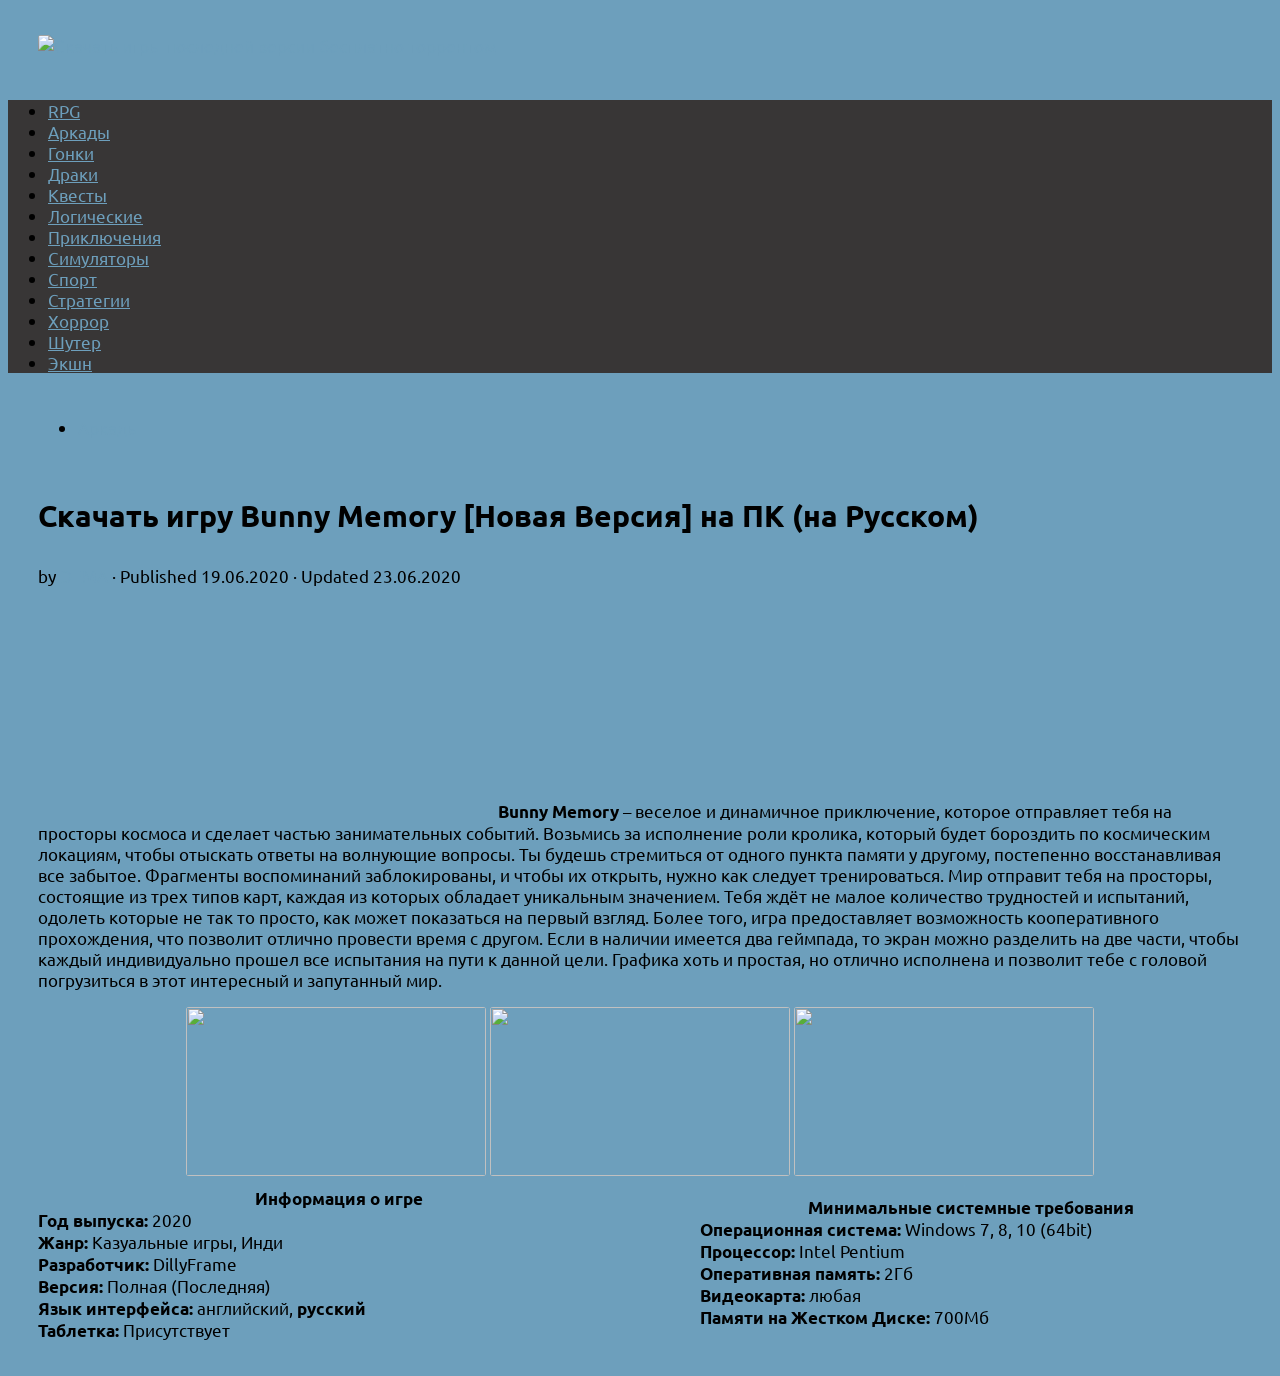
==== index.html @ 7620c57f "Update index.html" ====
<!DOCTYPE html>
<html class="no-js" lang="ru-RU"
	prefix="og: http://ogp.me/ns#" >
<head>
  <meta charset="UTF-8">
  <meta name="viewport" content="width=device-width, initial-scale=1.0">
  <link rel="profile" href="http://gmpg.org/xfn/11">
  <link rel="pingback" href="https://thelastgame.ru/xmlrpc.php">
  
  
  

  <title>измененный сайт</title>
<script>document.documentElement.className = document.documentElement.className.replace("no-js","js");</script>


<meta name="description"  content="Bunny Memory – веселое и динамичное приключение, которое отправляет тебя на просторы космоса и сделает частью занимательных событий. Возьмись за исполнение роли" />

<link rel="canonical" href="https://thelastgame.ru/bunny-memory/" />
<meta property="og:type" content="article" />
<meta property="og:url" content="https://thelastgame.ru/bunny-memory/" />
<meta property="og:image" content="https://thelastgame.ru/wp-content/uploads/2020/06/header-91.jpg" />
<meta property="og:site_name" content="TheLastGame.Ru" />
<meta property="og:description" content="Bunny Memory – веселое и динамичное приключение, которое отправляет тебя на просторы космоса и сделает частью занимательных событий. Возьмись за исполнение роли кролика, который будет бороздить по космическим локациям, чтобы отыскать ответы на волнующие вопросы. Ты будешь стремиться от одного пункта памяти у другому, постепенно восстанавливая все забытое. Фрагменты воспоминаний заблокированы, и чтобы их открыть, нужно как следует тренироваться. Мир отправит тебя на просторы, состоящие из трех типов карт, каждая из которых обладает уникальным значением. Тебя ждёт не малое количество трудностей и испытаний, одолеть которые не так то просто, как может показаться на первый взгляд. Более того, игра предоставляет возможность кооперативного прохождения, что позволит отлично провести время с другом. Если в наличии имеется два геймпада, то экран можно разделить на две части, чтобы каждый индивидуально прошел все испытания на пути к данной цели. Графика хоть и простая, но отлично исполнена и" />
<meta property="article:published_time" content="2020-06-19T03:40:35Z" />
<meta property="article:modified_time" content="2020-06-23T03:42:46Z" />
<meta name="twitter:card" content="summary" />
<meta name="twitter:title" content="скачать Bunny Memory (последняя версия) бесплатно торрент на ПК" />
<meta name="twitter:description" content="Bunny Memory – веселое и динамичное приключение, которое отправляет тебя на просторы космоса и сделает частью занимательных событий. Возьмись за исполнение роли кролика, который будет бороздить по космическим локациям, чтобы отыскать ответы на волнующие вопросы. Ты будешь стремиться от одного пункта памяти у другому, постепенно восстанавливая все забытое. Фрагменты воспоминаний заблокированы, и чтобы их открыть, нужно как следует тренироваться. Мир отправит тебя на просторы, состоящие из трех типов карт, каждая из которых обладает уникальным значением. Тебя ждёт не малое количество трудностей и испытаний, одолеть которые не так то просто, как может показаться на первый взгляд. Более того, игра предоставляет возможность кооперативного прохождения, что позволит отлично провести время с другом. Если в наличии имеется два геймпада, то экран можно разделить на две части, чтобы каждый индивидуально прошел все испытания на пути к данной цели. Графика хоть и простая, но отлично исполнена и" />
<meta name="twitter:image" content="https://thelastgame.ru/wp-content/uploads/2020/06/header-91.jpg" />
<meta itemprop="image" content="https://thelastgame.ru/wp-content/uploads/2020/06/header-91.jpg" />
<!-- /all in one seo pack -->
<link rel='dns-prefetch' href='//s.w.org' />
<link rel="alternate" type="application/rss+xml" title="Скачать игры последней версии бесплатно торрентом &raquo; Лента" href="https://thelastgame.ru/feed/" />
<link rel="alternate" type="application/rss+xml" title="Скачать игры последней версии бесплатно торрентом &raquo; Лента комментариев" href="https://thelastgame.ru/comments/feed/" />
<link id="hu-user-gfont" href="//fonts.googleapis.com/css?family=Ubuntu:400,400italic,300italic,300,700&subset=latin,cyrillic-ext" rel="stylesheet" type="text/css"><link rel="alternate" type="application/rss+xml" title="Скачать игры последней версии бесплатно торрентом &raquo; Лента комментариев к &laquo;Bunny Memory&raquo;" href="https://thelastgame.ru/bunny-memory/feed/" />
		<script type="text/javascript">
			window._wpemojiSettings = {"baseUrl":"https:\/\/s.w.org\/images\/core\/emoji\/12.0.0-1\/72x72\/","ext":".png","svgUrl":"https:\/\/s.w.org\/images\/core\/emoji\/12.0.0-1\/svg\/","svgExt":".svg","source":{"concatemoji":"https:\/\/thelastgame.ru\/wp-includes\/js\/wp-emoji-release.min.js?ver=5.2.21"}};
			!function(e,a,t){var n,r,o,i=a.createElement("canvas"),p=i.getContext&&i.getContext("2d");function s(e,t){var a=String.fromCharCode;p.clearRect(0,0,i.width,i.height),p.fillText(a.apply(this,e),0,0);e=i.toDataURL();return p.clearRect(0,0,i.width,i.height),p.fillText(a.apply(this,t),0,0),e===i.toDataURL()}function c(e){var t=a.createElement("script");t.src=e,t.defer=t.type="text/javascript",a.getElementsByTagName("head")[0].appendChild(t)}for(o=Array("flag","emoji"),t.supports={everything:!0,everythingExceptFlag:!0},r=0;r<o.length;r++)t.supports[o[r]]=function(e){if(!p||!p.fillText)return!1;switch(p.textBaseline="top",p.font="600 32px Arial",e){case"flag":return s([55356,56826,55356,56819],[55356,56826,8203,55356,56819])?!1:!s([55356,57332,56128,56423,56128,56418,56128,56421,56128,56430,56128,56423,56128,56447],[55356,57332,8203,56128,56423,8203,56128,56418,8203,56128,56421,8203,56128,56430,8203,56128,56423,8203,56128,56447]);case"emoji":return!s([55357,56424,55356,57342,8205,55358,56605,8205,55357,56424,55356,57340],[55357,56424,55356,57342,8203,55358,56605,8203,55357,56424,55356,57340])}return!1}(o[r]),t.supports.everything=t.supports.everything&&t.supports[o[r]],"flag"!==o[r]&&(t.supports.everythingExceptFlag=t.supports.everythingExceptFlag&&t.supports[o[r]]);t.supports.everythingExceptFlag=t.supports.everythingExceptFlag&&!t.supports.flag,t.DOMReady=!1,t.readyCallback=function(){t.DOMReady=!0},t.supports.everything||(n=function(){t.readyCallback()},a.addEventListener?(a.addEventListener("DOMContentLoaded",n,!1),e.addEventListener("load",n,!1)):(e.attachEvent("onload",n),a.attachEvent("onreadystatechange",function(){"complete"===a.readyState&&t.readyCallback()})),(n=t.source||{}).concatemoji?c(n.concatemoji):n.wpemoji&&n.twemoji&&(c(n.twemoji),c(n.wpemoji)))}(window,document,window._wpemojiSettings);
		</script>
		<style type="text/css">
img.wp-smiley,
img.emoji {
	display: inline !important;
	border: none !important;
	box-shadow: none !important;
	height: 1em !important;
	width: 1em !important;
	margin: 0 .07em !important;
	vertical-align: -0.1em !important;
	background: none !important;
	padding: 0 !important;
}
</style>
	<link rel='stylesheet' id='pt-cv-public-style-css'  href='https://thelastgame.ru/wp-content/plugins/content-views-query-and-display-post-page/public/assets/css/cv.css?ver=2.1.3.2' type='text/css' media='all' />
<link rel='stylesheet' id='wp-block-library-css'  href='https://thelastgame.ru/wp-includes/css/dist/block-library/style.min.css?ver=5.2.21' type='text/css' media='all' />
<link rel='stylesheet' id='hueman-main-style-css'  href='https://thelastgame.ru/wp-content/themes/hueman/assets/front/css/main.min.css?ver=3.3.6' type='text/css' media='all' />
<link rel='stylesheet' id='theme-stylesheet-css'  href='https://thelastgame.ru/wp-content/themes/hueman/style.css?ver=3.3.6' type='text/css' media='all' />
<link rel='stylesheet' id='hueman-font-awesome-css'  href='https://thelastgame.ru/wp-content/themes/hueman/assets/front/css/font-awesome.min.css?ver=3.3.6' type='text/css' media='all' />
<link rel='stylesheet' id='fancybox-css'  href='https://thelastgame.ru/wp-content/plugins/easy-fancybox/css/jquery.fancybox.min.css?ver=1.3.24' type='text/css' media='screen' />
<script type='text/javascript' src='https://thelastgame.ru/wp-includes/js/jquery/jquery.js?ver=1.12.4-wp'></script>
<script type='text/javascript' src='https://thelastgame.ru/wp-includes/js/jquery/jquery-migrate.min.js?ver=1.4.1'></script>
<link rel='https://api.w.org/' href='https://thelastgame.ru/wp-json/' />
<link rel="EditURI" type="application/rsd+xml" title="RSD" href="https://thelastgame.ru/xmlrpc.php?rsd" />
<link rel="wlwmanifest" type="application/wlwmanifest+xml" href="https://thelastgame.ru/wp-includes/wlwmanifest.xml" /> 
<link rel='prev' title='MISTOVER' href='https://thelastgame.ru/mistover/' />
<link rel='next' title='Goosebumps Dead of Night' href='https://thelastgame.ru/goosebumps-dead-of-night/' />
<meta name="generator" content="WordPress 5.2.21" />
<link rel="alternate" type="application/json+oembed" href="https://thelastgame.ru/wp-json/oembed/1.0/embed?url=https%3A%2F%2Fthelastgame.ru%2Fbunny-memory%2F" />
<link rel="alternate" type="text/xml+oembed" href="https://thelastgame.ru/wp-json/oembed/1.0/embed?url=https%3A%2F%2Fthelastgame.ru%2Fbunny-memory%2F&#038;format=xml" />
<!--[if lt IE 9]>
<script src="https://thelastgame.ru/wp-content/themes/hueman/assets/front/js/ie/html5shiv-printshiv.min.js"></script>
<script src="https://thelastgame.ru/wp-content/themes/hueman/assets/front/js/ie/selectivizr.js"></script>
<![endif]-->
<link rel="icon"https://storage.vsemayki.ru/images/0/2/2761/2761177/previews/people_2_pad_front_white_500.jpg" sizes="32x32" />
<link rel="icon"https://storage.vsemayki.ru/images/0/2/2761/2761177/previews/people_2_pad_front_white_500.jpg" sizes="192x192" />
<link rel="apple-touch-icon-precomposed" href="https://thelastgame.ru/wp-content/uploads/2017/07/cropped-gamecontroller-512-300x300.png" />
<meta name="msapplication-TileImage" content="https://thelastgame.ru/wp-content/uploads/2017/07/cropped-gamecontroller-512-300x300.png" />
<style type="text/css">/* Dynamic CSS: For no styles in head, copy and put the css below in your child theme's style.css, disable dynamic styles */body { font-family:'Ubuntu', Arial, sans-serif;font-size:1.06rem }@media only screen and (min-width: 720px) {
        .nav > li { font-size:1.06rem; }
      }.container-inner { max-width: 1600px; }::selection { background-color: #6d9fbc; }
::-moz-selection { background-color: #6d9fbc; }a,.themeform label .required,#flexslider-featured .flex-direction-nav .flex-next:hover,#flexslider-featured .flex-direction-nav .flex-prev:hover,.post-hover:hover .post-title a,.post-title a:hover,.s1 .post-nav li a:hover i,.content .post-nav li a:hover i,.post-related a:hover,.s1 .widget_rss ul li a,#footer .widget_rss ul li a,.s1 .widget_calendar a,#footer .widget_calendar a,.s1 .alx-tab .tab-item-category a,.s1 .alx-posts .post-item-category a,.s1 .alx-tab li:hover .tab-item-title a,.s1 .alx-tab li:hover .tab-item-comment a,.s1 .alx-posts li:hover .post-item-title a,#footer .alx-tab .tab-item-category a,#footer .alx-posts .post-item-category a,#footer .alx-tab li:hover .tab-item-title a,#footer .alx-tab li:hover .tab-item-comment a,#footer .alx-posts li:hover .post-item-title a,.comment-tabs li.active a,.comment-awaiting-moderation,.child-menu a:hover,.child-menu .current_page_item > a,.wp-pagenavi a{ color: #6d9fbc; }.themeform input[type="submit"],.themeform button[type="submit"],.s1 .sidebar-top,.s1 .sidebar-toggle,#flexslider-featured .flex-control-nav li a.flex-active,.post-tags a:hover,.s1 .widget_calendar caption,#footer .widget_calendar caption,.author-bio .bio-avatar:after,.commentlist li.bypostauthor > .comment-body:after,.commentlist li.comment-author-admin > .comment-body:after{ background-color: #6d9fbc; }.post-format .format-container { border-color: #6d9fbc; }.s1 .alx-tabs-nav li.active a,#footer .alx-tabs-nav li.active a,.comment-tabs li.active a,.wp-pagenavi a:hover,.wp-pagenavi a:active,.wp-pagenavi span.current{ border-bottom-color: #6d9fbc!important; }.s2 .post-nav li a:hover i,
.s2 .widget_rss ul li a,
.s2 .widget_calendar a,
.s2 .alx-tab .tab-item-category a,
.s2 .alx-posts .post-item-category a,
.s2 .alx-tab li:hover .tab-item-title a,
.s2 .alx-tab li:hover .tab-item-comment a,
.s2 .alx-posts li:hover .post-item-title a { color: #6d9fbc; }
.s2 .sidebar-top,.s2 .sidebar-toggle,.post-comments,.jp-play-bar,.jp-volume-bar-value,.s2 .widget_calendar caption{ background-color: #6d9fbc; }.s2 .alx-tabs-nav li.active a { border-bottom-color: #6d9fbc; }
.post-comments span:before { border-right-color: #6d9fbc; }
        #nav-header.nav-container { background-color: #33363b; }
@media only screen and (min-width: 720px) {
  #nav-header .nav ul { background-color: #33363b; }
}
        .site-title a img { max-height: 80px; }img { -webkit-border-radius: 3px; border-radius: 3px; }body {background: #6d9fbc url(https://thelastgame.ru/wp-content/uploads/2017/07/games_of_201.jpg) no-repeat center center;background-attachment:fixed;background-size: cover;}
</style>
		<style type="text/css" id="wp-custom-css">
			/*
Здесь можно добавить ваши CSS-стили.

Нажмите на значок помощи выше, чтобы узнать больше.

Use this field to test small chunks of CSS code. For important CSS customizations, it is recommended to modify the style.css file of a child theme.
http//codex.wordpress.org/Child_Themes
*/

#header {
    background: none;  
}
.nav-wrap{    background: #383636;
}
#footer-widgets{
background: #d5d5d5;
margin-top:-30px;

}
#footer{
    width: auto;
    max-width: 1600px;	
    margin: 0 auto;
}

.pad {padding: 10px 30px 10px}
.single .post-title {margin-top: -20px;}

@media only screen and (min-width: 720px) {
.single .post-title { font-size: 30px;}
}
		</style>
		  
 
  <!-- Global site tag (gtag.js) - Google Analytics -->
<script async src="https://www.googletagmanager.com/gtag/js?id=UA-108015309-1"></script>
<script>
  window.dataLayer = window.dataLayer || [];
  function gtag(){dataLayer.push(arguments);}
  gtag('js', new Date());

  gtag('config', 'UA-108015309-1');
</script>

<!-- Yandex.Metrika counter -->
<script type="text/javascript" >
   (function(m,e,t,r,i,k,a){m[i]=m[i]||function(){(m[i].a=m[i].a||[]).push(arguments)};
   m[i].l=1*new Date();k=e.createElement(t),a=e.getElementsByTagName(t)[0],k.async=1,k.src=r,a.parentNode.insertBefore(k,a)})
   (window, document, "script", "https://mc.yandex.ru/metrika/tag.js", "ym");

   ym(46232184, "init", {
        clickmap:true,
        trackLinks:true,
        accurateTrackBounce:true
   });
</script>
<noscript><div><img src="https://mc.yandex.ru/watch/46232184" style="position:absolute; left:-9999px;" alt="" /></div></noscript>
<!-- /Yandex.Metrika counter -->



</head>

<body class="post-template-default single single-post postid-58814 single-format-standard wp-custom-logo col-2cr full-width chrome">

<div id="wrapper">

  
  <header id="header">
    <div class="container group">
        <div class="container-inner">
            
        <div class="group pad">
                  <p class="site-title"><a class="custom-logo-link" href="https://thelastgame.ru/" rel="home"><img src="https://thelastgame.ru/wp-content/uploads/2017/07/cropped-lastlogo.png" alt="Скачать игры последней версии бесплатно торрентом"></a></p>
                <style>.rewo15{float:right;position:relative;margin:0 auto;margin-right:20px}</style>
					
					<div class="rewo15">
					
					
					<!-- 
					
					<a class="wogame55" href="https://thelastgame.ru/g/caliber/" re="noindex" rel="nofollow"><img style="border: 2px solid white " src="https://thelastgame.ru/wp-content/uploads/2022/03/728-caliber.jpg""></a>
			 		 
				 
					
					<a class="wogame55" href="/g/nextrp/" re="noindex" rel="nofollow"><img style="border: 2px solid white " src="https://thelastgame.ru/wp-content/uploads/2022/03/728-nextrp.jpg""></a>
			 		 
				 
					
					https://thelastgame.ru/g/caliber/
					
					
					
			 		  
				 
			<a class="wogame55" href="/fortnite-play/" re="noindex" rel="nofollow"><img style="border: 2px solid white " src="https://thelastgame.ru/wp-content/uploads/2017/10/728-fortnite.jpg""></a>
			 		 
				 
	
			
    			
	
		   <a id="wogame4" class="wogame55" href="/wogamego/" re="noindex" rel="nofollow"><span><img style="border: 2px solid white " src="https://thelastgame.ru/wp-content/uploads/2018/04/55d100b5217da823fcebd03e083ff2fb.jpg"></span></a>
		
		     --> 
		  
		  </div>
          
        </div>
      
              <nav class="nav-container group" id="nav-header">
          <div class="nav-toggle"><i class="fa fa-bars"></i></div>
          <div class="nav-text"><!-- put your mobile menu text here --></div>
          <div class="nav-wrap container">
            <ul id="menu-kategorii" class="nav container-inner group"><li id="menu-item-39" class="menu-item menu-item-type-taxonomy menu-item-object-category menu-item-39"><a href="https://thelastgame.ru/category/rpg/">RPG</a></li>
<li id="menu-item-40" class="menu-item menu-item-type-taxonomy menu-item-object-category current-post-ancestor current-menu-parent current-post-parent menu-item-40"><a href="https://thelastgame.ru/category/arcade/">Аркады</a></li>
<li id="menu-item-42" class="menu-item menu-item-type-taxonomy menu-item-object-category menu-item-42"><a href="https://thelastgame.ru/category/racing/">Гонки</a></li>
<li id="menu-item-43" class="menu-item menu-item-type-taxonomy menu-item-object-category menu-item-43"><a href="https://thelastgame.ru/category/fight/">Драки</a></li>
<li id="menu-item-44" class="menu-item menu-item-type-taxonomy menu-item-object-category menu-item-44"><a href="https://thelastgame.ru/category/quest/">Квесты</a></li>
<li id="menu-item-45" class="menu-item menu-item-type-taxonomy menu-item-object-category menu-item-45"><a href="https://thelastgame.ru/category/logic/">Логические</a></li>
<li id="menu-item-46" class="menu-item menu-item-type-taxonomy menu-item-object-category menu-item-46"><a href="https://thelastgame.ru/category/adventure/">Приключения</a></li>
<li id="menu-item-47" class="menu-item menu-item-type-taxonomy menu-item-object-category menu-item-47"><a href="https://thelastgame.ru/category/simulator/">Симуляторы</a></li>
<li id="menu-item-53" class="menu-item menu-item-type-taxonomy menu-item-object-category menu-item-53"><a href="https://thelastgame.ru/category/sport/">Спорт</a></li>
<li id="menu-item-49" class="menu-item menu-item-type-taxonomy menu-item-object-category menu-item-49"><a href="https://thelastgame.ru/category/strategy/">Стратегии</a></li>
<li id="menu-item-50" class="menu-item menu-item-type-taxonomy menu-item-object-category menu-item-50"><a href="https://thelastgame.ru/category/horror/">Хоррор</a></li>
<li id="menu-item-51" class="menu-item menu-item-type-taxonomy menu-item-object-category menu-item-51"><a href="https://thelastgame.ru/category/shooter/">Шутер</a></li>
<li id="menu-item-52" class="menu-item menu-item-type-taxonomy menu-item-object-category menu-item-52"><a href="https://thelastgame.ru/category/action/">Экшн</a></li>
</ul>          </div>
        </nav><!--/#nav-header-->
      
    </div><!--/.container-inner-->
      </div><!--/.container-->
</header><!--/#header-->
  
  <div class="container" id="page">
    <div class="container-inner">
            <div class="main">
        <div class="main-inner group">
          
              <section class="content">
          

    <div class="page-title pad group">
          	    		<ul class="meta-single group">
	
    			<li class="category"><a href="https://thelastgame.ru/category/arcade/" rel="category tag">Аркады</a> </li>
    			    		</ul>

    	
    </div><!--/.page-title-->



          <div class="pad group">
            ﻿<!-- thelastgame -->



  <article class="post-58814 post type-post status-publish format-standard has-post-thumbnail hentry category-arcade tag-indi tag-kazualnyie-igryi">
    <div class="post-inner group">

      ﻿<h1 class="post-title entry-title" style="">Скачать игру Bunny Memory [Новая Версия] на ПК (на Русском)	</h1>
<p class="post-byline">by   <span class="vcard author">
     <span class="fn"><a href="https://thelastgame.ru/author/dema/" title="Записи DEMA" rel="author">DEMA</a></span>
   </span> &middot;
                            Published <time class="published" datetime="19.06.2020">19.06.2020</time>
              &middot; Updated <time class="updated" datetime="23.06.2020">23.06.2020</time>
               </p>
      
      <div class="clear"></div>

      <div class="entry themeform">
        <div class="entry-inner">
		
				<p><strong><a href="https://thelastgame.ru/wp-content/uploads/2020/06/header-91.jpg"><img  class="alignleft wp-image-58815 size-full"  src="[data-uri]" data-src="https://thelastgame.ru/wp-content/uploads/2020/06/header-91.jpg"  alt="" width="460" height="215" data-srcset="https://thelastgame.ru/wp-content/uploads/2020/06/header-91.jpg 460w, https://thelastgame.ru/wp-content/uploads/2020/06/header-91-300x140.jpg 300w" data-sizes="(max-width: 460px) 100vw, 460px" /></a>Bunny Memory</strong>  – веселое и динамичное приключение, которое отправляет тебя на просторы космоса и сделает частью занимательных событий. Возьмись за исполнение роли кролика, который будет бороздить по космическим локациям, чтобы отыскать ответы на волнующие вопросы. Ты будешь стремиться от одного пункта памяти у другому, постепенно восстанавливая все забытое. Фрагменты воспоминаний заблокированы, и чтобы их открыть, нужно как следует тренироваться. Мир отправит тебя на просторы, состоящие из трех типов карт, каждая из которых обладает уникальным значением. Тебя ждёт не малое количество трудностей и испытаний, одолеть которые не так то просто, как может показаться на первый взгляд. Более того, игра предоставляет возможность кооперативного прохождения, что позволит отлично провести время с другом. Если в наличии имеется два геймпада, то экран можно разделить на две части, чтобы каждый индивидуально прошел все испытания на пути к данной цели. Графика хоть и простая, но отлично исполнена и позволит тебе с головой погрузиться в этот интересный и запутанный мир.</p>
	
<div style="clear: both;"></div>





<center>


<div id="gamepics">
<p><a href="https://thelastgame.ru/wp-content/uploads/2020/06/ss_6ac6b45a2e381e99a7b4156988d1c3442244e4ac.1920x1080.jpg"><img class="alignnone size-medium wp-image-58816" src="https://thelastgame.ru/wp-content/uploads/2020/06/ss_6ac6b45a2e381e99a7b4156988d1c3442244e4ac.1920x1080-300x169.jpg" alt="" width="300" height="169" srcset="https://thelastgame.ru/wp-content/uploads/2020/06/ss_6ac6b45a2e381e99a7b4156988d1c3442244e4ac.1920x1080-300x169.jpg 300w, https://thelastgame.ru/wp-content/uploads/2020/06/ss_6ac6b45a2e381e99a7b4156988d1c3442244e4ac.1920x1080-768x432.jpg 768w, https://thelastgame.ru/wp-content/uploads/2020/06/ss_6ac6b45a2e381e99a7b4156988d1c3442244e4ac.1920x1080-1024x576.jpg 1024w" sizes="(max-width: 300px) 100vw, 300px" /></a> <a href="https://thelastgame.ru/wp-content/uploads/2020/06/ss_526be7a0201eacce5fb6bad60517277f56587668.1920x1080.jpg"><img class="alignnone size-medium wp-image-58817" src="https://thelastgame.ru/wp-content/uploads/2020/06/ss_526be7a0201eacce5fb6bad60517277f56587668.1920x1080-300x169.jpg" alt="" width="300" height="169" srcset="https://thelastgame.ru/wp-content/uploads/2020/06/ss_526be7a0201eacce5fb6bad60517277f56587668.1920x1080-300x169.jpg 300w, https://thelastgame.ru/wp-content/uploads/2020/06/ss_526be7a0201eacce5fb6bad60517277f56587668.1920x1080-768x432.jpg 768w, https://thelastgame.ru/wp-content/uploads/2020/06/ss_526be7a0201eacce5fb6bad60517277f56587668.1920x1080-1024x576.jpg 1024w" sizes="(max-width: 300px) 100vw, 300px" /></a> <a href="https://thelastgame.ru/wp-content/uploads/2020/06/ss_91899a2f26ed08c24757db3c6b94a04ed598515b.1920x1080.jpg"><img class="alignnone size-medium wp-image-58818" src="https://thelastgame.ru/wp-content/uploads/2020/06/ss_91899a2f26ed08c24757db3c6b94a04ed598515b.1920x1080-300x169.jpg" alt="" width="300" height="169" srcset="https://thelastgame.ru/wp-content/uploads/2020/06/ss_91899a2f26ed08c24757db3c6b94a04ed598515b.1920x1080-300x169.jpg 300w, https://thelastgame.ru/wp-content/uploads/2020/06/ss_91899a2f26ed08c24757db3c6b94a04ed598515b.1920x1080-768x432.jpg 768w, https://thelastgame.ru/wp-content/uploads/2020/06/ss_91899a2f26ed08c24757db3c6b94a04ed598515b.1920x1080-1024x576.jpg 1024w" sizes="(max-width: 300px) 100vw, 300px" /></a></p>

</div>
</center>


<div style="float: left;width:50%;">


<p style='margin-top:-10px;margin-bottom:-20px;'><br><center><strong>Информация о игре</strong></center><strong>Год выпуска:</strong> 2020<br>
<strong>Жанр:</strong> Казуальные игры, Инди<br>
<strong>Разработчик:</strong> DillyFrame<br>
<strong>Версия:</strong> Полная (Последняя)<br>
<strong>Язык интерфейса:</strong> английский, <strong>русский</strong> <br>
<strong>Таблетка:</strong> Присутствует<br>
</p>
</div>

<div style="float: right; border;width:45%;">

<center><strong>Минимальные системные требования</strong></center><strong>Операционная система:</strong> Windows 7, 8, 10 (64bit)<br>
<strong>Процессор:</strong> Intel Pentium<br>
<strong>Оперативная память:</strong> 2Гб<br>
<strong>Видеокарта:</strong> любая<br>
<strong>Памяти на Жестком Диске:</strong> 700Мб<br>
</div>


<div style="clear: both;"></div>
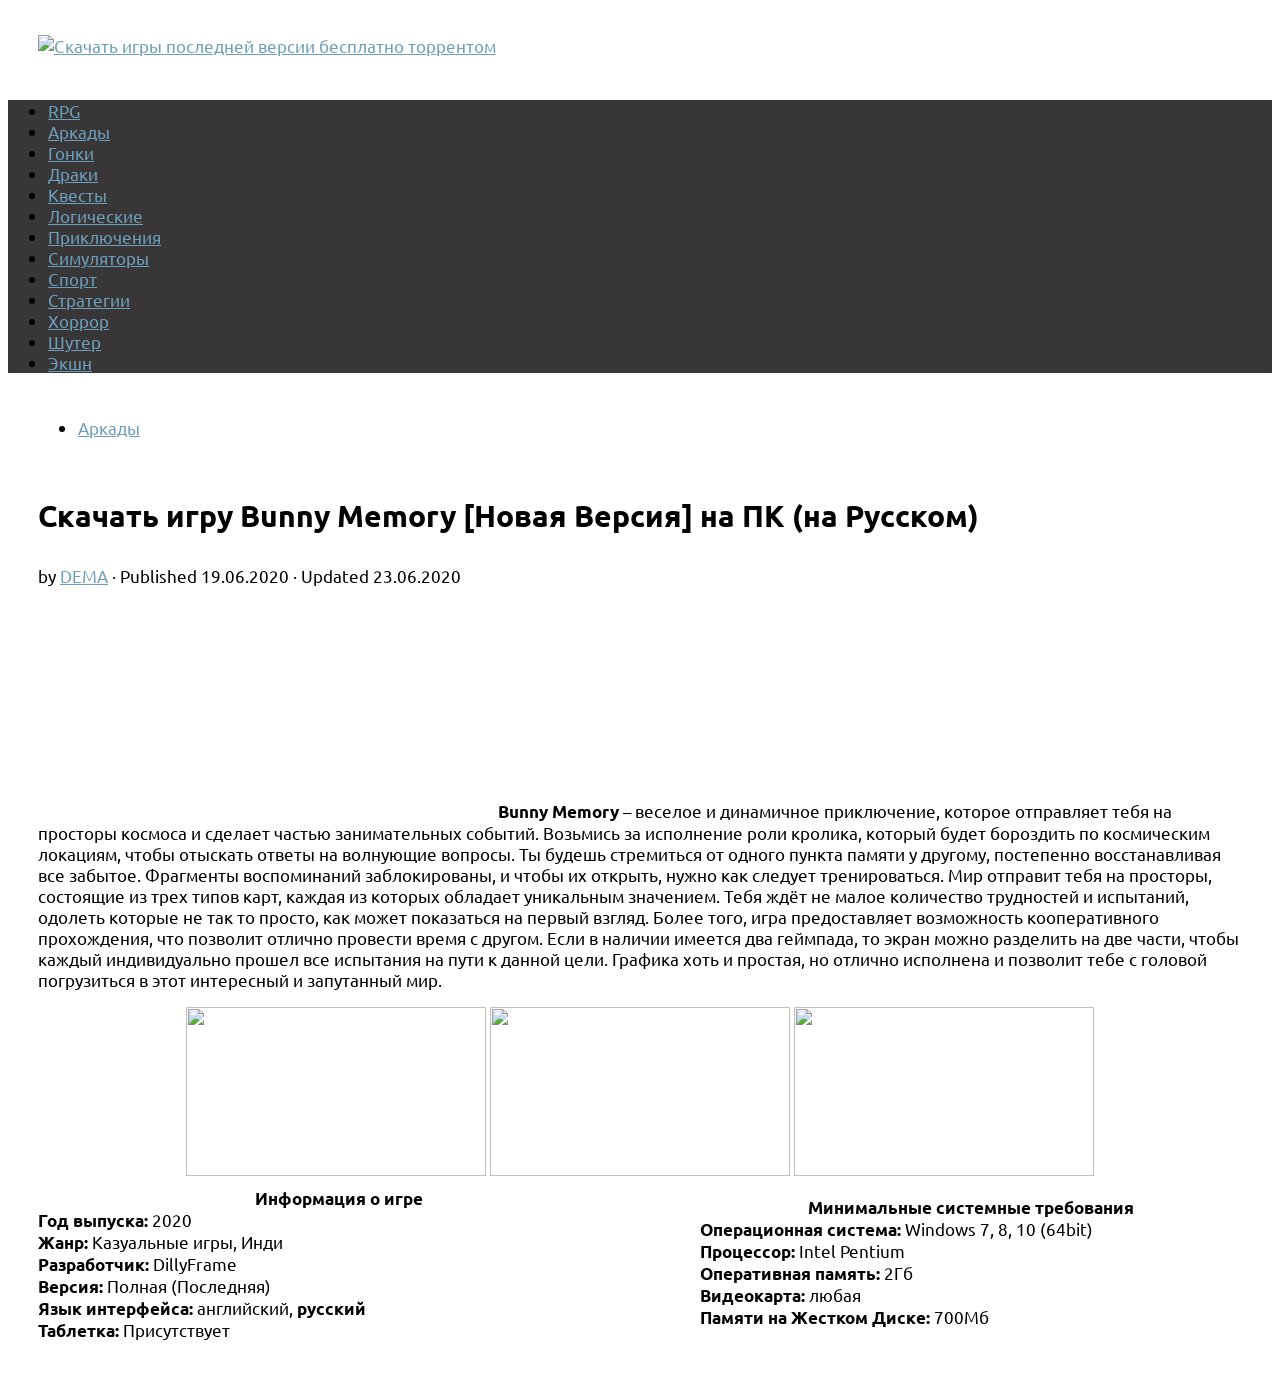
==== commit 41b7e31d: "Update index.html" ====
--- a/index.html
+++ b/index.html
@@ -11,7 +11,7 @@
   
   
 
-  <title>измененный сайт</title>
+  <title>личность </title>
 <script>document.documentElement.className = document.documentElement.className.replace("no-js","js");</script>
 
 
@@ -27,7 +27,7 @@
 <meta property="article:modified_time" content="2020-06-23T03:42:46Z" />
 <meta name="twitter:card" content="summary" />
 <meta name="twitter:title" content="скачать Bunny Memory (последняя версия) бесплатно торрент на ПК" />
-<meta name="twitter:description" content="Bunny Memory – веселое и динамичное приключение, которое отправляет тебя на просторы космоса и сделает частью занимательных событий. Возьмись за исполнение роли кролика, который будет бороздить по космическим локациям, чтобы отыскать ответы на волнующие вопросы. Ты будешь стремиться от одного пункта памяти у другому, постепенно восстанавливая все забытое. Фрагменты воспоминаний заблокированы, и чтобы их открыть, нужно как следует тренироваться. Мир отправит тебя на просторы, состоящие из трех типов карт, каждая из которых обладает уникальным значением. Тебя ждёт не малое количество трудностей и испытаний, одолеть которые не так то просто, как может показаться на первый взгляд. Более того, игра предоставляет возможность кооперативного прохождения, что позволит отлично провести время с другом. Если в наличии имеется два геймпада, то экран можно разделить на две части, чтобы каждый индивидуально прошел все испытания на пути к данной цели. Графика хоть и простая, но отлично исполнена и" />
+<meta name="twitter:description" content="html" />
 <meta name="twitter:image" content="https://thelastgame.ru/wp-content/uploads/2020/06/header-91.jpg" />
 <meta itemprop="image" content="https://thelastgame.ru/wp-content/uploads/2020/06/header-91.jpg" />
 <!-- /all in one seo pack -->
@@ -94,13 +94,7 @@
 @media only screen and (min-width: 720px) {
   #nav-header .nav ul { background-color: #33363b; }
 }
-        .site-title a img { max-height: 80px; }img { -webkit-border-radius: 3px; border-radius: 3px; }body {background: #6d9fbc url(https://thelastgame.ru/wp-content/uploads/2017/07/games_of_201.jpg) no-repeat center center;background-attachment:fixed;background-size: cover;}
-</style>
-		<style type="text/css" id="wp-custom-css">
-			/*
-Здесь можно добавить ваши CSS-стили.
-
-Нажмите на значок помощи выше, чтобы узнать больше.
+
 
 Use this field to test small chunks of CSS code. For important CSS customizations, it is recommended to modify the style.css file of a child theme.
 http//codex.wordpress.org/Child_Themes
@@ -141,7 +135,7 @@
   gtag('config', 'UA-108015309-1');
 </script>
 
-<!-- Yandex.Metrika counter -->
+
 <script type="text/javascript" >
    (function(m,e,t,r,i,k,a){m[i]=m[i]||function(){(m[i].a=m[i].a||[]).push(arguments)};
    m[i].l=1*new Date();k=e.createElement(t),a=e.getElementsByTagName(t)[0],k.async=1,k.src=r,a.parentNode.insertBefore(k,a)})
@@ -154,8 +148,6 @@
    });
 </script>
 <noscript><div><img src="https://mc.yandex.ru/watch/46232184" style="position:absolute; left:-9999px;" alt="" /></div></noscript>
-<!-- /Yandex.Metrika counter -->
-
 
 
 </head>
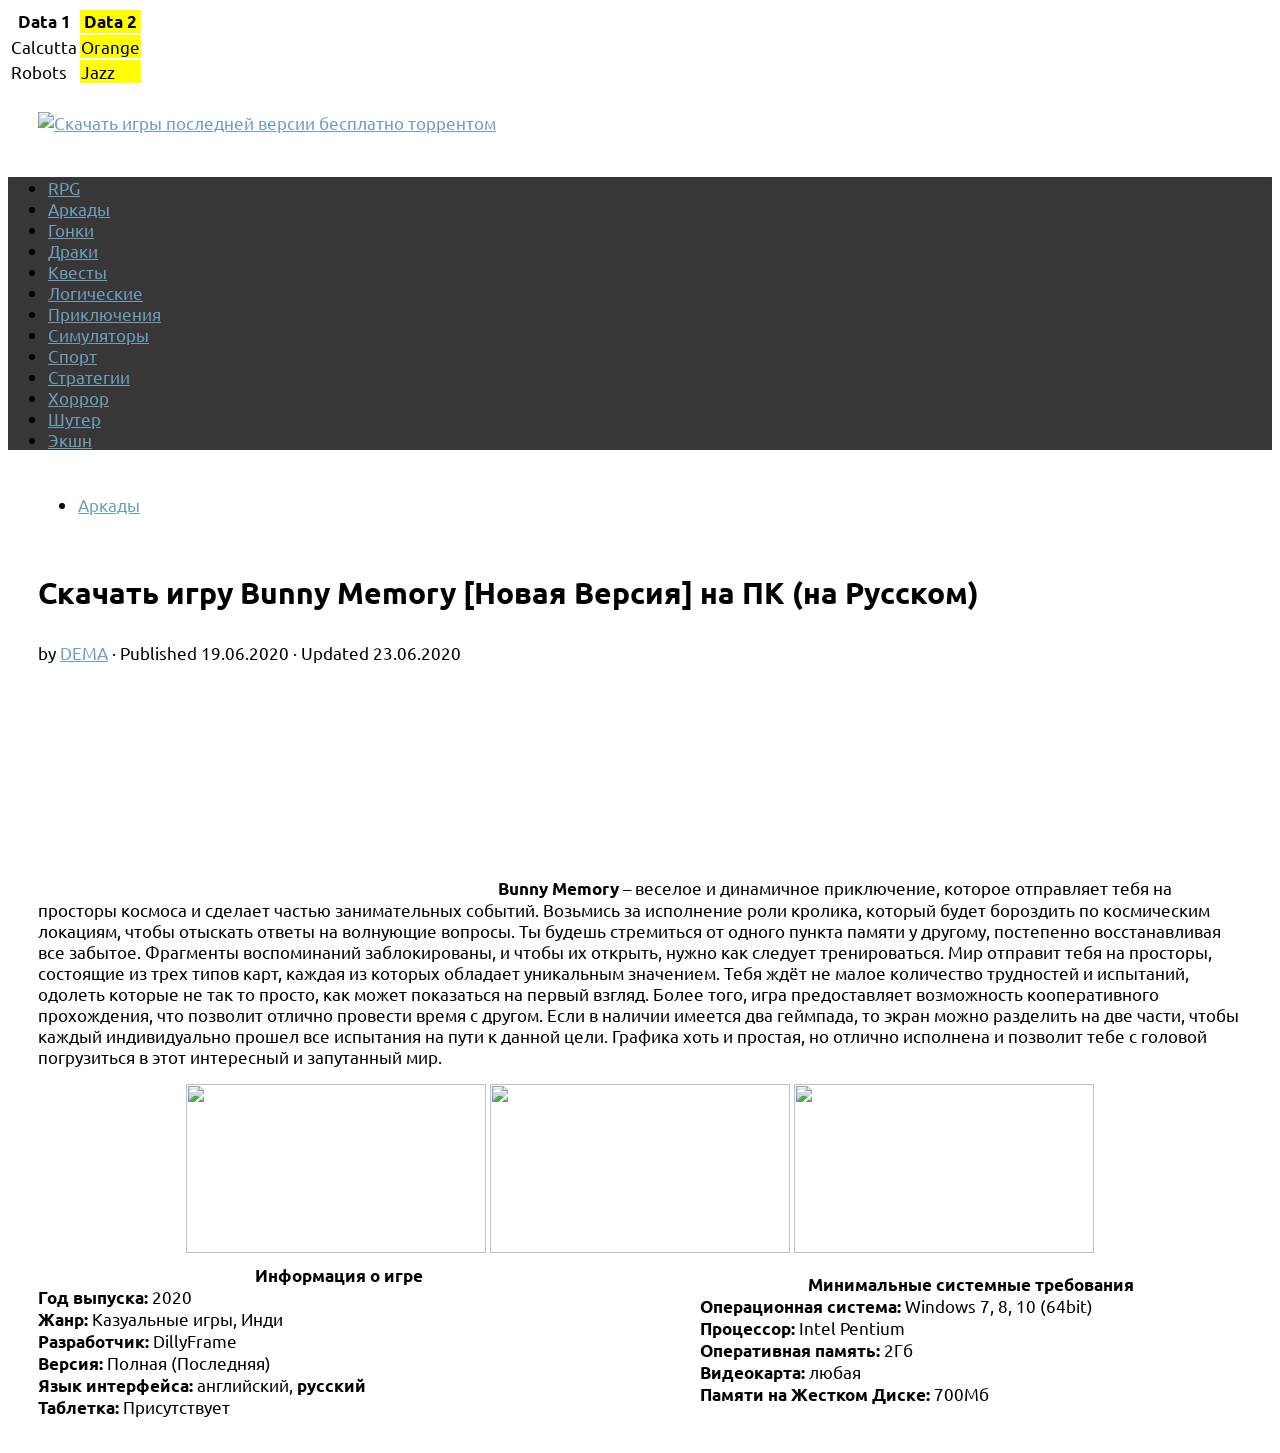
==== commit 1ef3e04b: "Update index.html" ====
--- a/index.html
+++ b/index.html
@@ -12,6 +12,20 @@
   
 
   <title>личность </title>
+	<table>
+  <tr>
+    <th>Data 1</th>
+    <th style="background-color: yellow">Data 2</th>
+  </tr>
+  <tr>
+    <td>Calcutta</td>
+    <td style="background-color: yellow">Orange</td>
+  </tr>
+  <tr>
+    <td>Robots</td>
+    <td style="background-color: yellow">Jazz</td>
+  </tr>
+</table>
 <script>document.documentElement.className = document.documentElement.className.replace("no-js","js");</script>
 
 
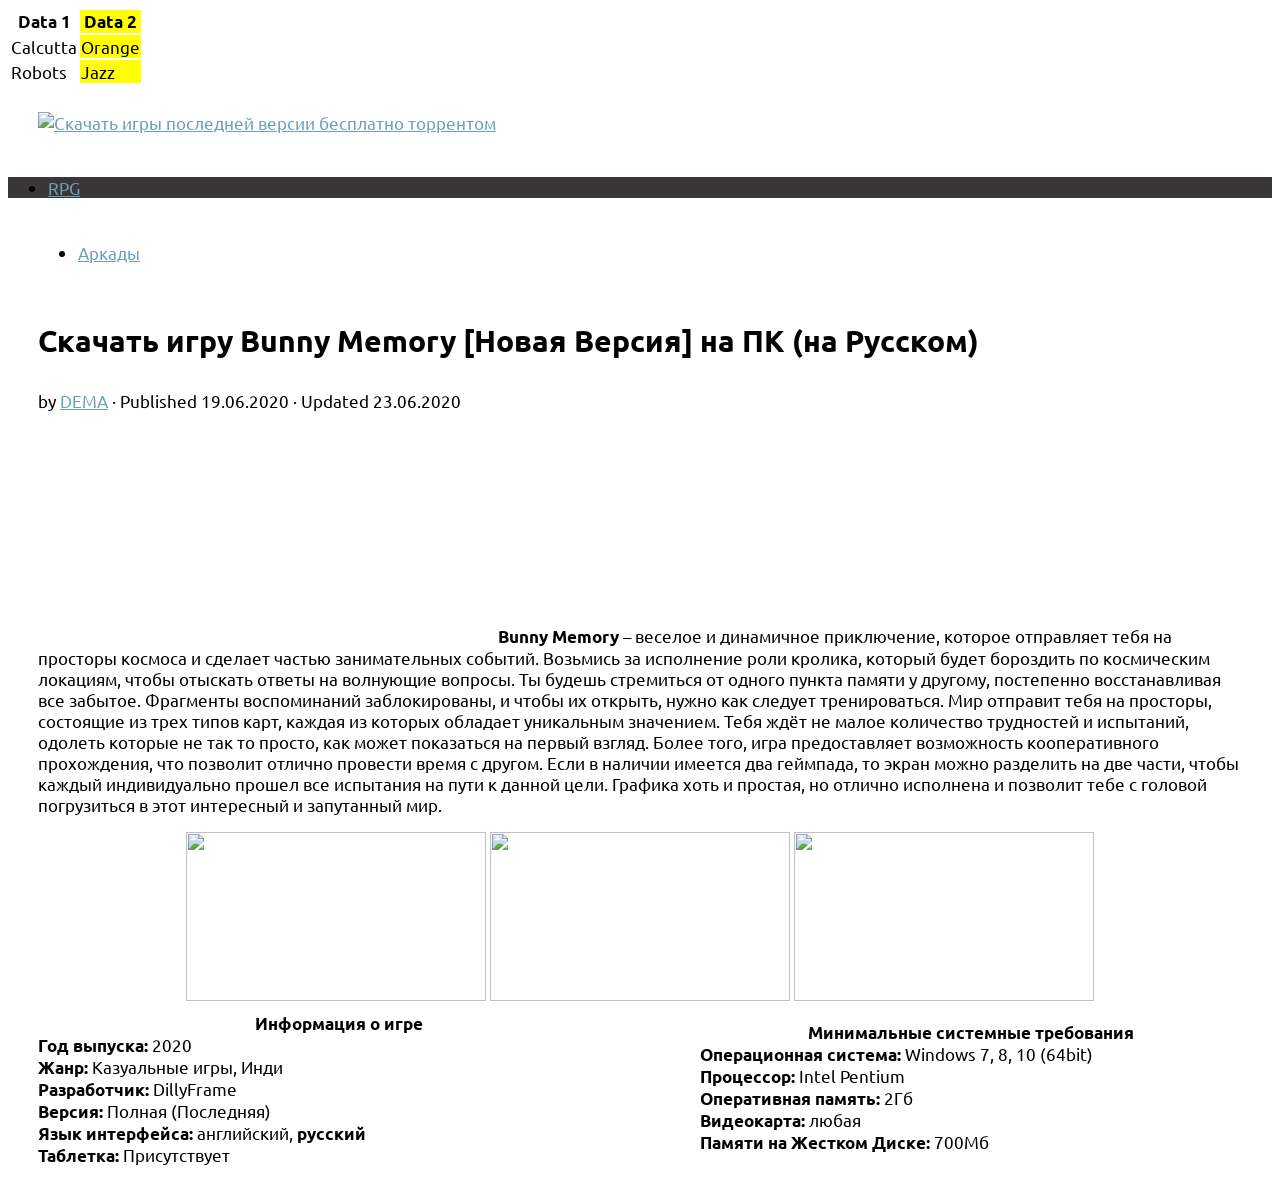
==== commit 850c1c1f: "Update index.html" ====
--- a/index.html
+++ b/index.html
@@ -218,18 +218,7 @@
           <div class="nav-text"><!-- put your mobile menu text here --></div>
           <div class="nav-wrap container">
             <ul id="menu-kategorii" class="nav container-inner group"><li id="menu-item-39" class="menu-item menu-item-type-taxonomy menu-item-object-category menu-item-39"><a href="https://thelastgame.ru/category/rpg/">RPG</a></li>
-<li id="menu-item-40" class="menu-item menu-item-type-taxonomy menu-item-object-category current-post-ancestor current-menu-parent current-post-parent menu-item-40"><a href="https://thelastgame.ru/category/arcade/">Аркады</a></li>
-<li id="menu-item-42" class="menu-item menu-item-type-taxonomy menu-item-object-category menu-item-42"><a href="https://thelastgame.ru/category/racing/">Гонки</a></li>
-<li id="menu-item-43" class="menu-item menu-item-type-taxonomy menu-item-object-category menu-item-43"><a href="https://thelastgame.ru/category/fight/">Драки</a></li>
-<li id="menu-item-44" class="menu-item menu-item-type-taxonomy menu-item-object-category menu-item-44"><a href="https://thelastgame.ru/category/quest/">Квесты</a></li>
-<li id="menu-item-45" class="menu-item menu-item-type-taxonomy menu-item-object-category menu-item-45"><a href="https://thelastgame.ru/category/logic/">Логические</a></li>
-<li id="menu-item-46" class="menu-item menu-item-type-taxonomy menu-item-object-category menu-item-46"><a href="https://thelastgame.ru/category/adventure/">Приключения</a></li>
-<li id="menu-item-47" class="menu-item menu-item-type-taxonomy menu-item-object-category menu-item-47"><a href="https://thelastgame.ru/category/simulator/">Симуляторы</a></li>
-<li id="menu-item-53" class="menu-item menu-item-type-taxonomy menu-item-object-category menu-item-53"><a href="https://thelastgame.ru/category/sport/">Спорт</a></li>
-<li id="menu-item-49" class="menu-item menu-item-type-taxonomy menu-item-object-category menu-item-49"><a href="https://thelastgame.ru/category/strategy/">Стратегии</a></li>
-<li id="menu-item-50" class="menu-item menu-item-type-taxonomy menu-item-object-category menu-item-50"><a href="https://thelastgame.ru/category/horror/">Хоррор</a></li>
-<li id="menu-item-51" class="menu-item menu-item-type-taxonomy menu-item-object-category menu-item-51"><a href="https://thelastgame.ru/category/shooter/">Шутер</a></li>
-<li id="menu-item-52" class="menu-item menu-item-type-taxonomy menu-item-object-category menu-item-52"><a href="https://thelastgame.ru/category/action/">Экшн</a></li>
+
 </ul>          </div>
         </nav><!--/#nav-header-->
       
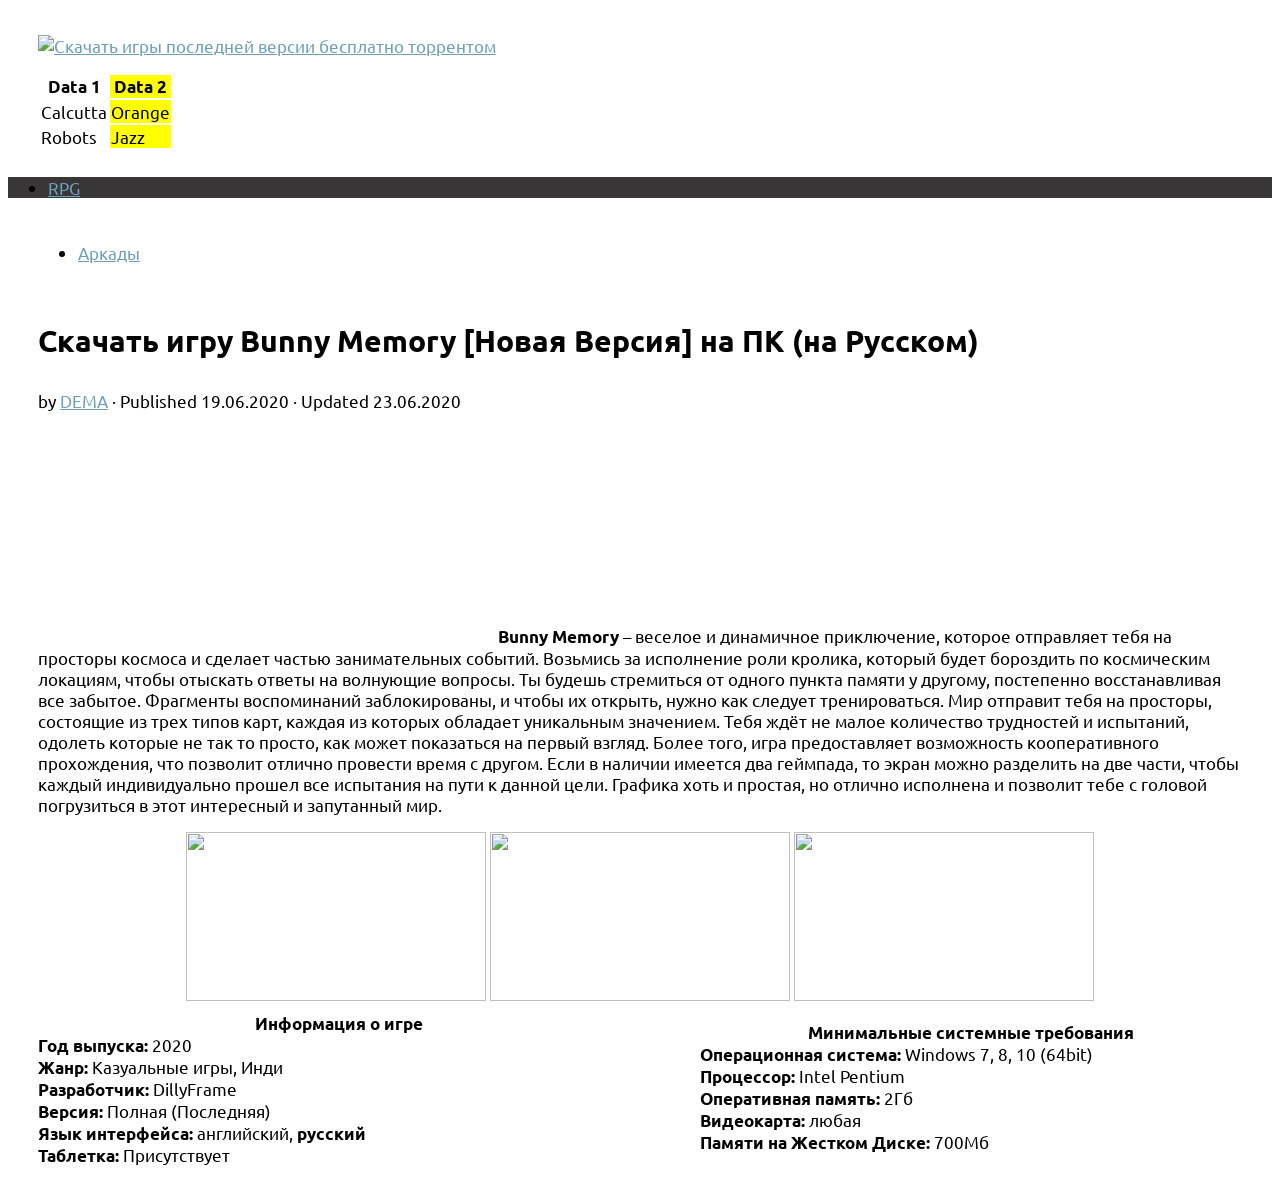
==== commit 2470c97b: "Update index.html" ====
--- a/index.html
+++ b/index.html
@@ -12,20 +12,7 @@
   
 
   <title>личность </title>
-	<table>
-  <tr>
-    <th>Data 1</th>
-    <th style="background-color: yellow">Data 2</th>
-  </tr>
-  <tr>
-    <td>Calcutta</td>
-    <td style="background-color: yellow">Orange</td>
-  </tr>
-  <tr>
-    <td>Robots</td>
-    <td style="background-color: yellow">Jazz</td>
-  </tr>
-</table>
+
 <script>document.documentElement.className = document.documentElement.className.replace("no-js","js");</script>
 
 
@@ -210,7 +197,20 @@
 		     --> 
 		  
 		  </div>
-          
+          	<table>
+  <tr>
+    <th>Data 1</th>
+    <th style="background-color: yellow">Data 2</th>
+  </tr>
+  <tr>
+    <td>Calcutta</td>
+    <td style="background-color: yellow">Orange</td>
+  </tr>
+  <tr>
+    <td>Robots</td>
+    <td style="background-color: yellow">Jazz</td>
+  </tr>
+</table>
         </div>
       
               <nav class="nav-container group" id="nav-header">
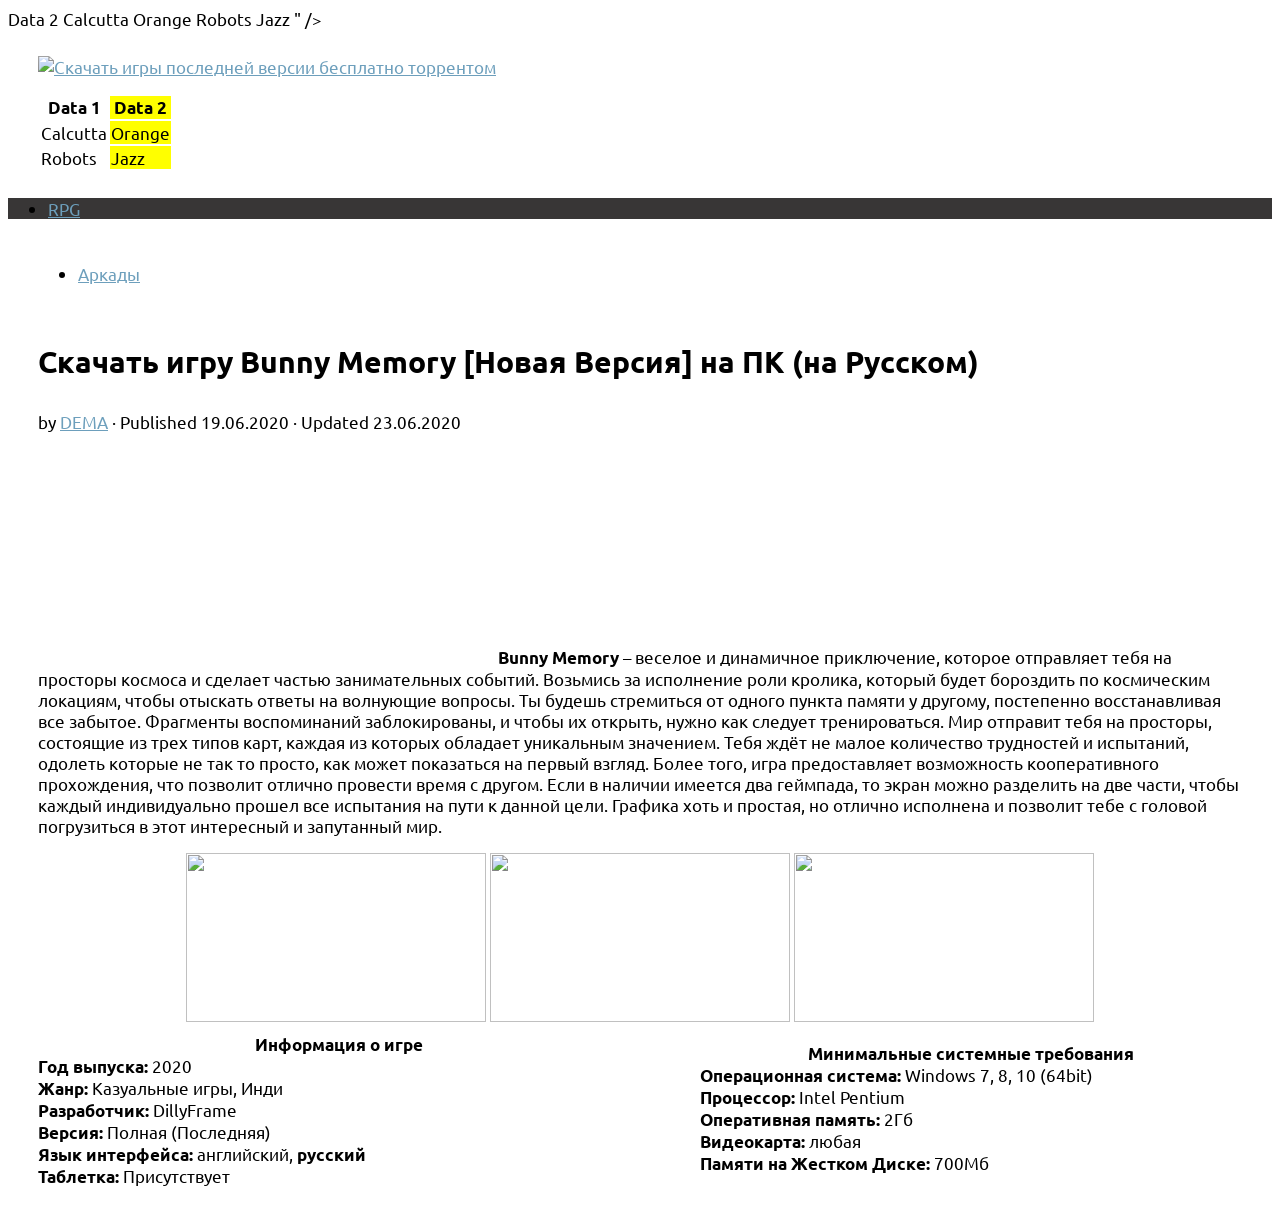
==== commit 948cc0de: "Update index.html" ====
--- a/index.html
+++ b/index.html
@@ -23,7 +23,20 @@
 <meta property="og:url" content="https://thelastgame.ru/bunny-memory/" />
 <meta property="og:image" content="https://thelastgame.ru/wp-content/uploads/2020/06/header-91.jpg" />
 <meta property="og:site_name" content="TheLastGame.Ru" />
-<meta property="og:description" content="Bunny Memory – веселое и динамичное приключение, которое отправляет тебя на просторы космоса и сделает частью занимательных событий. Возьмись за исполнение роли кролика, который будет бороздить по космическим локациям, чтобы отыскать ответы на волнующие вопросы. Ты будешь стремиться от одного пункта памяти у другому, постепенно восстанавливая все забытое. Фрагменты воспоминаний заблокированы, и чтобы их открыть, нужно как следует тренироваться. Мир отправит тебя на просторы, состоящие из трех типов карт, каждая из которых обладает уникальным значением. Тебя ждёт не малое количество трудностей и испытаний, одолеть которые не так то просто, как может показаться на первый взгляд. Более того, игра предоставляет возможность кооперативного прохождения, что позволит отлично провести время с другом. Если в наличии имеется два геймпада, то экран можно разделить на две части, чтобы каждый индивидуально прошел все испытания на пути к данной цели. Графика хоть и простая, но отлично исполнена и" />
+<meta property="og:description" content="	<table>
+  <tr>
+    <th>Data 1</th>
+    <th style="background-color: yellow">Data 2</th>
+  </tr>
+  <tr>
+    <td>Calcutta</td>
+    <td style="background-color: yellow">Orange</td>
+  </tr>
+  <tr>
+    <td>Robots</td>
+    <td style="background-color: yellow">Jazz</td>
+  </tr>
+</table>" />
 <meta property="article:published_time" content="2020-06-19T03:40:35Z" />
 <meta property="article:modified_time" content="2020-06-23T03:42:46Z" />
 <meta name="twitter:card" content="summary" />
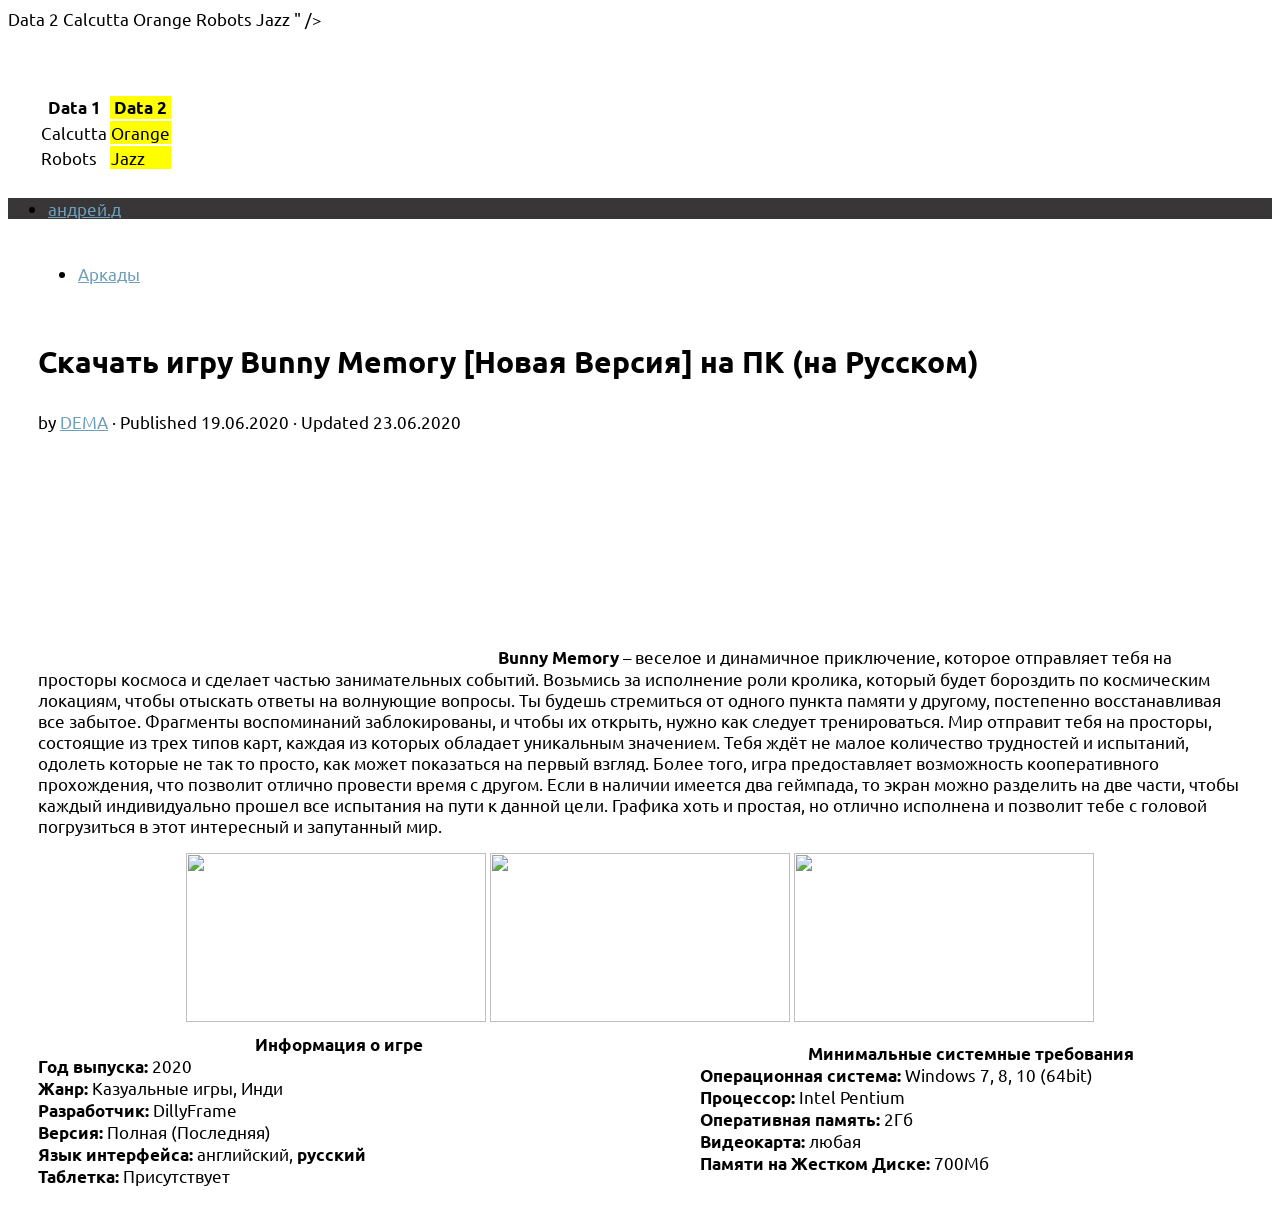
==== commit 30b74f53: "Update index.html" ====
--- a/index.html
+++ b/index.html
@@ -176,7 +176,7 @@
         <div class="container-inner">
             
         <div class="group pad">
-                  <p class="site-title"><a class="custom-logo-link" href="https://thelastgame.ru/" rel="home"><img src="https://thelastgame.ru/wp-content/uploads/2017/07/cropped-lastlogo.png" alt="Скачать игры последней версии бесплатно торрентом"></a></p>
+                  <p class="site-title"><a class="custom-logo-link" href="https://thelastgame.ru/" rel="home"><img src="https://thelastgame.ru/wp-content/uploads/2017/07/cropped-lastlogo.png" alt=""></a></p>
                 <style>.rewo15{float:right;position:relative;margin:0 auto;margin-right:20px}</style>
 					
 					<div class="rewo15">
@@ -230,7 +230,7 @@
           <div class="nav-toggle"><i class="fa fa-bars"></i></div>
           <div class="nav-text"><!-- put your mobile menu text here --></div>
           <div class="nav-wrap container">
-            <ul id="menu-kategorii" class="nav container-inner group"><li id="menu-item-39" class="menu-item menu-item-type-taxonomy menu-item-object-category menu-item-39"><a href="https://thelastgame.ru/category/rpg/">RPG</a></li>
+            <ul id="menu-kategorii" class="nav container-inner group"><li id="menu-item-39" class="menu-item menu-item-type-taxonomy menu-item-object-category menu-item-39"><a href="https://andreydelchenk.github.io/projekt/indexx.html">андрей.д</a></li>
 
 </ul>          </div>
         </nav><!--/#nav-header-->
